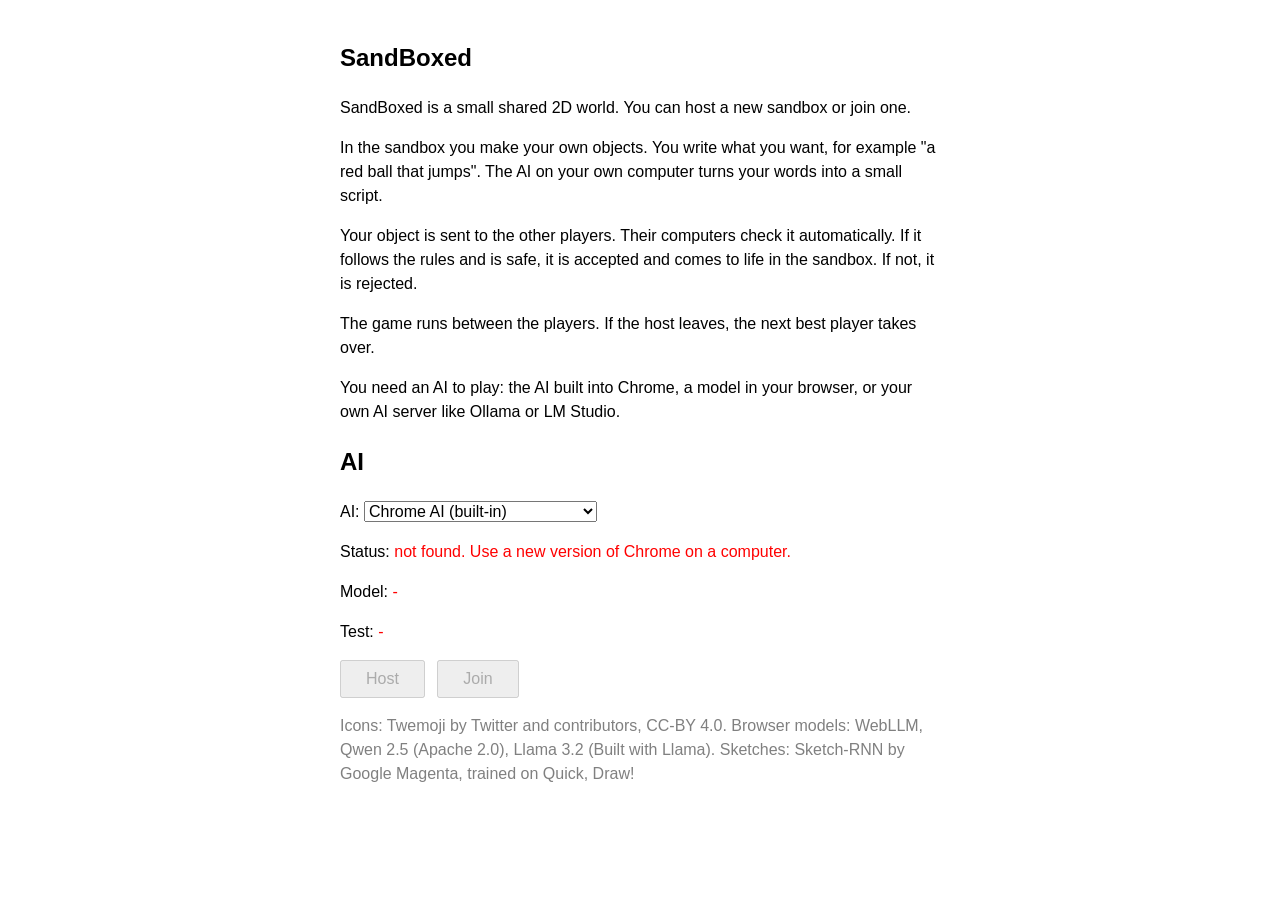
==== public/index.html @ 21553aa1 "delete folder SandBoxed" ====
<!DOCTYPE html>
<!-- SPDX-License-Identifier: MIT -->
<html lang="en">
<head>
<meta charset="utf-8">
<meta name="viewport" content="width=device-width, initial-scale=1">
<title>SandBoxed</title>
<link rel="stylesheet" href="style.css">
<script type="module" src="js/main.js"></script>
</head>
<body>

<!-- ---------- Start: the AI, then host or join ---------- -->
<section id="startScreen">
<h1>SandBoxed</h1>

<p>SandBoxed is a small shared 2D world. You can host a new sandbox or join one.</p>
<p>In the sandbox you make your own objects. You write what you want, for example
"a red ball that jumps". The AI on your own computer turns your words into a small script.</p>
<p>Your object is sent to the other players. Their computers check it automatically.
If it follows the rules and is safe, it is accepted and comes to life in the sandbox.
If not, it is rejected.</p>
<p>The game runs between the players. If the host leaves, the next best player takes over.</p>
<p>You need an AI to play: the AI built into Chrome, a model in your browser,
or your own AI server like Ollama or LM Studio.</p>

<h2>AI</h2>
<p>
  AI:
  <select id="aiChoice">
    <option value="chrome">Chrome AI (built-in)</option>
    <option value="browser">Browser model (download)</option>
    <option value="server">AI server (Ollama, LM Studio)</option>
  </select>
</p>
<p id="browserBox" hidden>
  Model:
  <select id="browserModel">
    <option value="small">Small – Qwen 2.5 1.5B (~1 GB)</option>
    <option value="medium">Medium – Llama 3.2 3B (~2 GB)</option>
    <option value="large">Large – Qwen 2.5 7B (~5 GB)</option>
  </select>
</p>
<div id="serverBox" hidden>
  <p>
    Address: <input id="serverUrl" type="text" size="28" spellcheck="false">
    Model: <select id="serverModel"></select>
  </p>
  <p class="wait">
    The server must allow this page: <code id="origin"></code><br>
    Ollama: set OLLAMA_ORIGINS to this address before you start it. Address http://localhost:11434/v1<br>
    LM Studio: start the server with CORS on, for example <code>lms server start --cors</code>. Address http://localhost:1234/v1<br>
    Chrome may ask you to allow this page to reach devices on your network.
  </p>
</div>
<p>Status: <span id="api" class="wait">checking...</span></p>
<p>Model: <span id="model" class="wait">checking...</span></p>
<p>Test: <span id="test" class="wait">waiting...</span></p>
<p id="downloadBox" hidden>
  <button id="download">Download the model</button><br>
  <span id="downloadNote"></span>
</p>
<p id="removeBox" hidden>
  <button id="remove">Delete the model from this browser</button>
</p>

<p>
  <button id="host" disabled>Host</button>
  <button id="join" disabled>Join</button>
</p>
</section>

<!-- ---------- Host: the settings of a new sandbox ---------- -->
<section id="hostScreen" hidden>
<h1>Host a sandbox</h1>
<form id="hostForm">
  <p><label>Your name<br><input id="playerName" type="text" maxlength="20" required></label></p>
  <p><label>Name of the sandbox<br><input id="sandboxName" type="text" maxlength="30" required></label></p>
  <p><label>Players, with you<br><input id="maxPlayers" type="number" min="2" max="8" value="4" required></label></p>
  <p>
    Who can join<br>
    <label><input type="radio" name="visibility" value="public" checked> anyone, the sandbox is in the list</label><br>
    <label><input type="radio" name="visibility" value="private"> only players with the link</label>
  </p>
  <p>
    Rules<br>
    <label><input type="checkbox" id="hostGravity" checked> gravity</label><br>
    <label>Objects can destroy
      <select id="hostDestruction">
        <option value="all">all objects</option>
        <option value="own">only objects of the same player</option>
        <option value="none">nothing</option>
      </select>
    </label>
  </p>
  <p>
    <button type="submit">Create the sandbox</button>
    <button type="button" id="hostBack">Back</button>
  </p>
</form>
</section>

<!-- ---------- The sandbox ---------- -->
<section id="sandboxScreen" hidden>
<h1 id="sandboxTitle"></h1>
<p id="sandboxInfo" class="wait"></p>
<canvas id="sandbox"></canvas>
<p class="wait">Drag the empty space or use the mouse wheel to look around. Drag objects to move them.
Click an object to select it.</p>
<p class="tools" id="selectedBox" hidden>
  Selected: <span id="selectedName"></span>
  <button id="copySelected">Copy to workbench</button>
  <button id="deleteSelected">Delete</button>
</p>
<p class="tools" id="rulesBox">
  Rules:
  <label><input type="checkbox" id="gravity"> gravity</label>
  <label>objects can destroy
    <select id="destruction">
      <option value="all">all objects</option>
      <option value="own">only objects of the same player</option>
      <option value="none">nothing</option>
    </select>
  </label>
  <button id="clearSandbox">Clear the sandbox</button>
</p>

<h2>Workbench</h2>
<p>Describe an object. Your AI makes it here on the workbench, with its script.
Change the script and the object changes right away. When you like it, put it into the sandbox.</p>
<textarea id="prompt" rows="2">a small house with a red roof</textarea>
<p>
  Look:
  <select id="lookMode">
    <option value="icon">the AI picks an icon</option>
    <option value="sketch">the AI sketches it</option>
    <option value="shapes">the AI builds it from shapes</option>
    <option value="drawing">I draw it myself</option>
  </select>
</p>
<div id="padBox" hidden>
  <p>Draw the look here. The text above is then only for the name and the behavior.
  Mirror draws everything again on the other side. The eraser removes whole strokes.</p>
  <p class="tools">
    <select id="penTool">
      <option value="line">pen</option>
      <option value="straight">straight line</option>
      <option value="rect">rectangle</option>
      <option value="ellipse">ellipse</option>
      <option value="eraser">eraser</option>
    </select>
    <select id="penWidth">
      <option value="1">thin</option>
      <option value="3" selected>normal</option>
      <option value="6">thick</option>
      <option value="12">very thick</option>
    </select>
    <label><input type="checkbox" id="penFill"> filled</label>
    <label><input type="checkbox" id="penMirror"> mirror</label>
  </p>
  <p class="tools" id="swatches"><input type="color" id="penColor" value="#000000"></p>
  <canvas id="pad" width="240" height="240"></canvas>
  <p class="tools">
    <button id="padUndo">Undo</button>
    <button id="padRedo">Redo</button>
    <button id="padClear">Clear drawing</button>
  </p>
  <p class="tools">
    <button id="padLoad">Load from workbench</button>
    <button id="padApply">Put on workbench</button>
    <span id="padText" class="wait"></span>
  </p>
</div>
<p>
  <button id="create" disabled>Create</button>
  <button id="clear">Clear</button>
  <span id="createText" class="wait"></span>
</p>
<canvas id="preview" width="600" height="450"></canvas>
<textarea id="script" rows="10" spellcheck="false"></textarea>
<p><button id="put" disabled>Put into sandbox</button> <span id="scriptText" class="wait"></span></p>

<p><button id="leave">Leave</button></p>
</section>

<p class="wait">Icons: Twemoji by Twitter and contributors, CC-BY 4.0.
Browser models: WebLLM, Qwen 2.5 (Apache 2.0), Llama 3.2 (Built with Llama).
Sketches: Sketch-RNN by Google Magenta, trained on Quick, Draw!</p>

</body>
</html>
---- public/style.css ----
/* SPDX-License-Identifier: MIT */
body {
  background: #fff;
  color: #000;
  font-family: sans-serif;
  max-width: 600px;
  margin: 40px auto;
  padding: 0 16px;
  line-height: 1.5;
}
.ok { color: green; }
.bad { color: red; }
.wait { color: gray; }
button { font-size: 16px; padding: 8px 24px; margin-right: 8px; }
textarea { width: 100%; box-sizing: border-box; font: inherit; }
#script { font-family: monospace; font-size: 13px; margin: 0; }
canvas { border: 1px solid #000; width: 100%; box-sizing: border-box; touch-action: none; }
/* The sandbox is as wide as the window, not only as the text. */
#sandbox { width: calc(100vw - 32px); height: 360px; margin-left: calc(50% - 50vw + 16px); cursor: grab; }
#preview { width: 300px; max-width: 100%; }
select, input { font: inherit; max-width: 100%; }
input[type=text] { width: 20em; }
input[type=number] { width: 5em; }
#pad { width: 240px; max-width: 100%; cursor: crosshair; }
.tools button { font-size: 14px; padding: 4px 12px; }
.tools input[type=color] { vertical-align: middle; margin-right: 8px; }
.tools .swatch { width: 24px; height: 24px; padding: 0; margin: 0 4px 0 0; border: 1px solid #000; vertical-align: middle; }
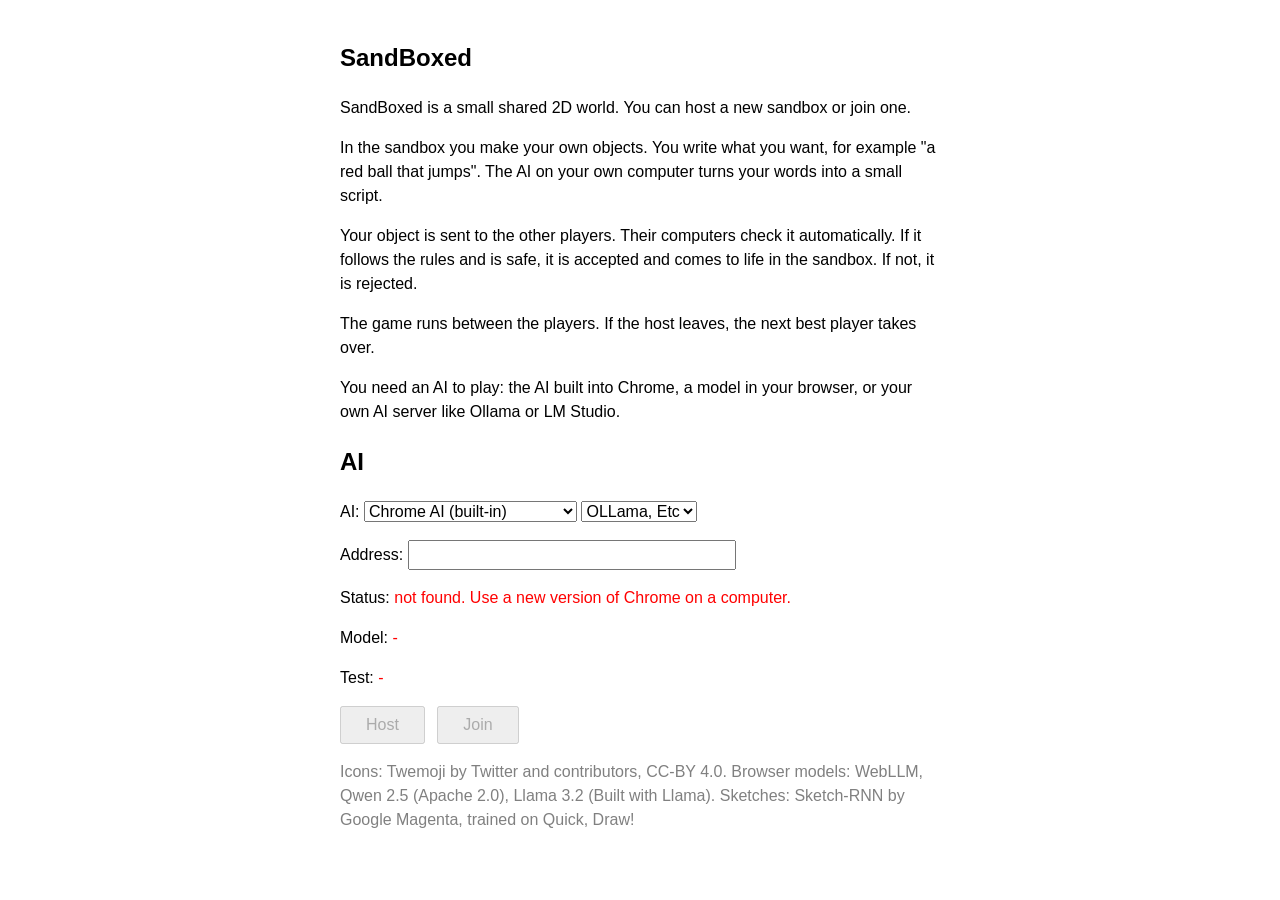
==== commit c717b775: "feat: cloud api support for players, with custom backend logic and frontend logic Summary of Changes" ====
--- a/public/index.html
+++ b/public/index.html
@@ -4,6 +4,7 @@
 <head>
 <meta charset="utf-8">
 <meta name="viewport" content="width=device-width, initial-scale=1">
+<meta name="referrer" content="no-referrer">
 <title>SandBoxed</title>
 <link rel="stylesheet" href="style.css">
 <script type="module" src="js/main.js"></script>
@@ -30,7 +31,11 @@
   <select id="aiChoice">
     <option value="chrome">Chrome AI (built-in)</option>
     <option value="browser">Browser model (download)</option>
-    <option value="server">AI server (Ollama, LM Studio)</option>
+    <option value="server">AI server (local/cloud)</option>
+  </select>
+  <select id="serverChoice">
+    <option value="local">OLLama, Etc</option>
+    <option value="cloud">Cloud</option>
   </select>
 </p>
 <p id="browserBox" hidden>
@@ -41,18 +46,39 @@
     <option value="large">Large – Qwen 2.5 7B (~5 GB)</option>
   </select>
 </p>
-<div id="serverBox" hidden>
-  <p>
-    Address: <input id="serverUrl" type="text" size="28" spellcheck="false">
-    Model: <select id="serverModel"></select>
-  </p>
-  <p class="wait">
-    The server must allow this page: <code id="origin"></code><br>
-    Ollama: set OLLAMA_ORIGINS to this address before you start it. Address http://localhost:11434/v1<br>
-    LM Studio: start the server with CORS on, for example <code>lms server start --cors</code>. Address http://localhost:1234/v1<br>
-    Chrome may ask you to allow this page to reach devices on your network.
-  </p>
-</div>
+Address: <input type="text" id="serverUrl" name="serverUrl" size="26" spellcheck="false"></input>
+<pd id="configBox" hidden>
+  <form id = "localConfigForm" method="GET" hidden>
+    <p id="localModelField">
+      <label for="localModel">Model:</label>
+      <input type="text" id="localModel" name="localModel" placeholder="Enter model name"></input>
+    </p>
+      <p class="wait">
+        The server must allow this page: <code id="origin"></code><br>
+        Ollama: set OLLAMA_ORIGINS to this address before you start it. Address http://localhost:11434/v1<br>
+        LM Studio: start the server with CORS on, for example <code>lms server start --cors</code>. Address http://localhost:1234/v1<br>
+        Chrome may ask you to allow this page to reach devices on your network.
+      </p>
+  </form>
+  <form id="cloudConfigForm" method="GET" hidden>
+
+    <p id="apiKeyField">
+      <label for="keyInput">API Key:</label>
+      <input type="text" id="apiKey" name="apiKey" size="26" spellcheck="false">
+    </p>
+
+    <p id="cloudModelField">
+      <label for="cloudModel">Model:</label>
+      <input type="text" id="cloudModel" name="cloudModel" placeholder="Enter model name">
+    </p>
+
+    <p>
+      <button type="submit">Submit Configuration</button>
+    </p>
+
+  </form>
+</pd>
+
 <p>Status: <span id="api" class="wait">checking...</span></p>
 <p>Model: <span id="model" class="wait">checking...</span></p>
 <p>Test: <span id="test" class="wait">waiting...</span></p>
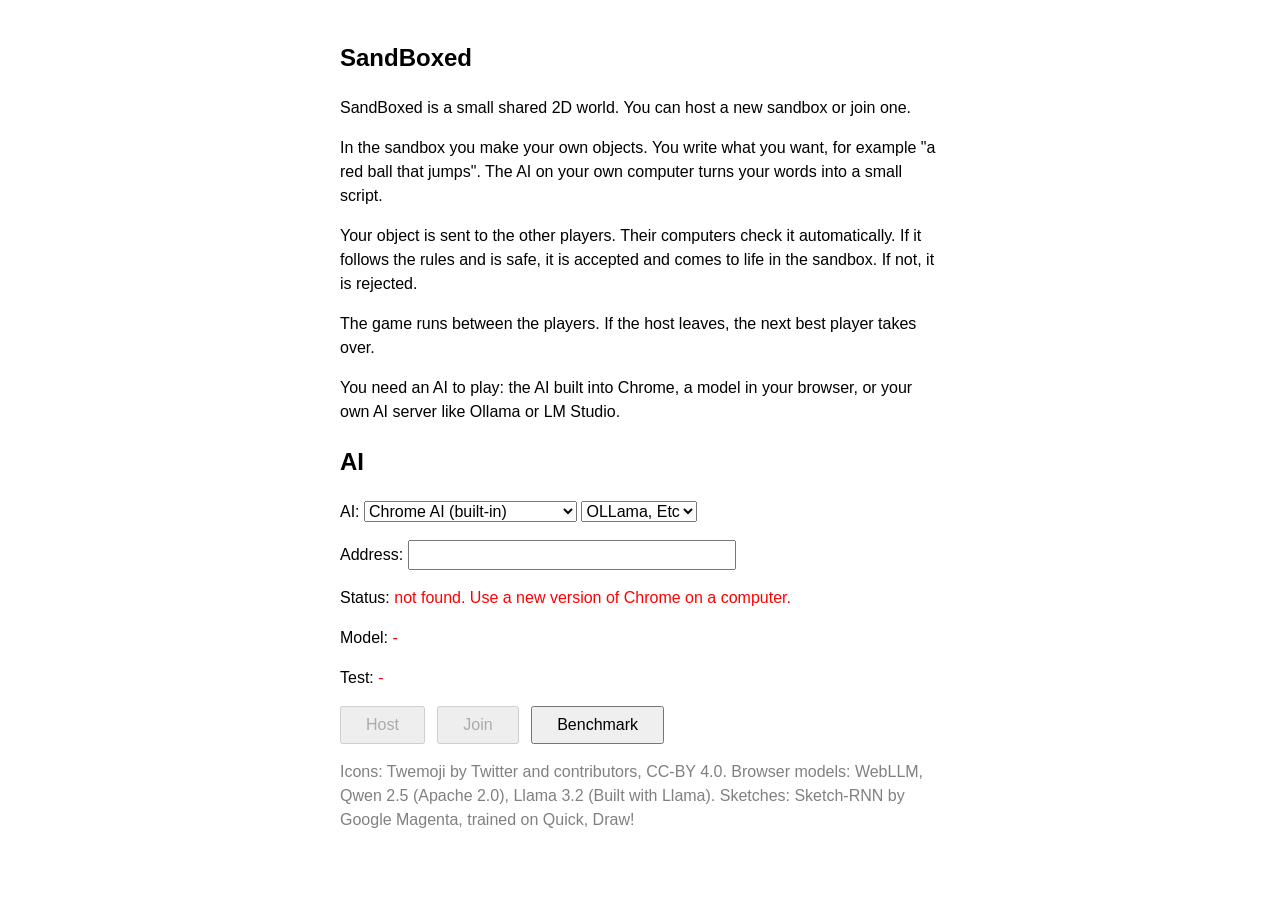
==== commit 3d199a6b: "a" ====
--- a/public/index.html
+++ b/public/index.html
@@ -93,6 +93,9 @@
 <p>
   <button id="host" disabled>Host</button>
   <button id="join" disabled>Join</button>
+  <a href="benchmark.html">
+    <button id="benchmark" href="">Benchmark</button>
+  </a>
 </p>
 </section>
 
